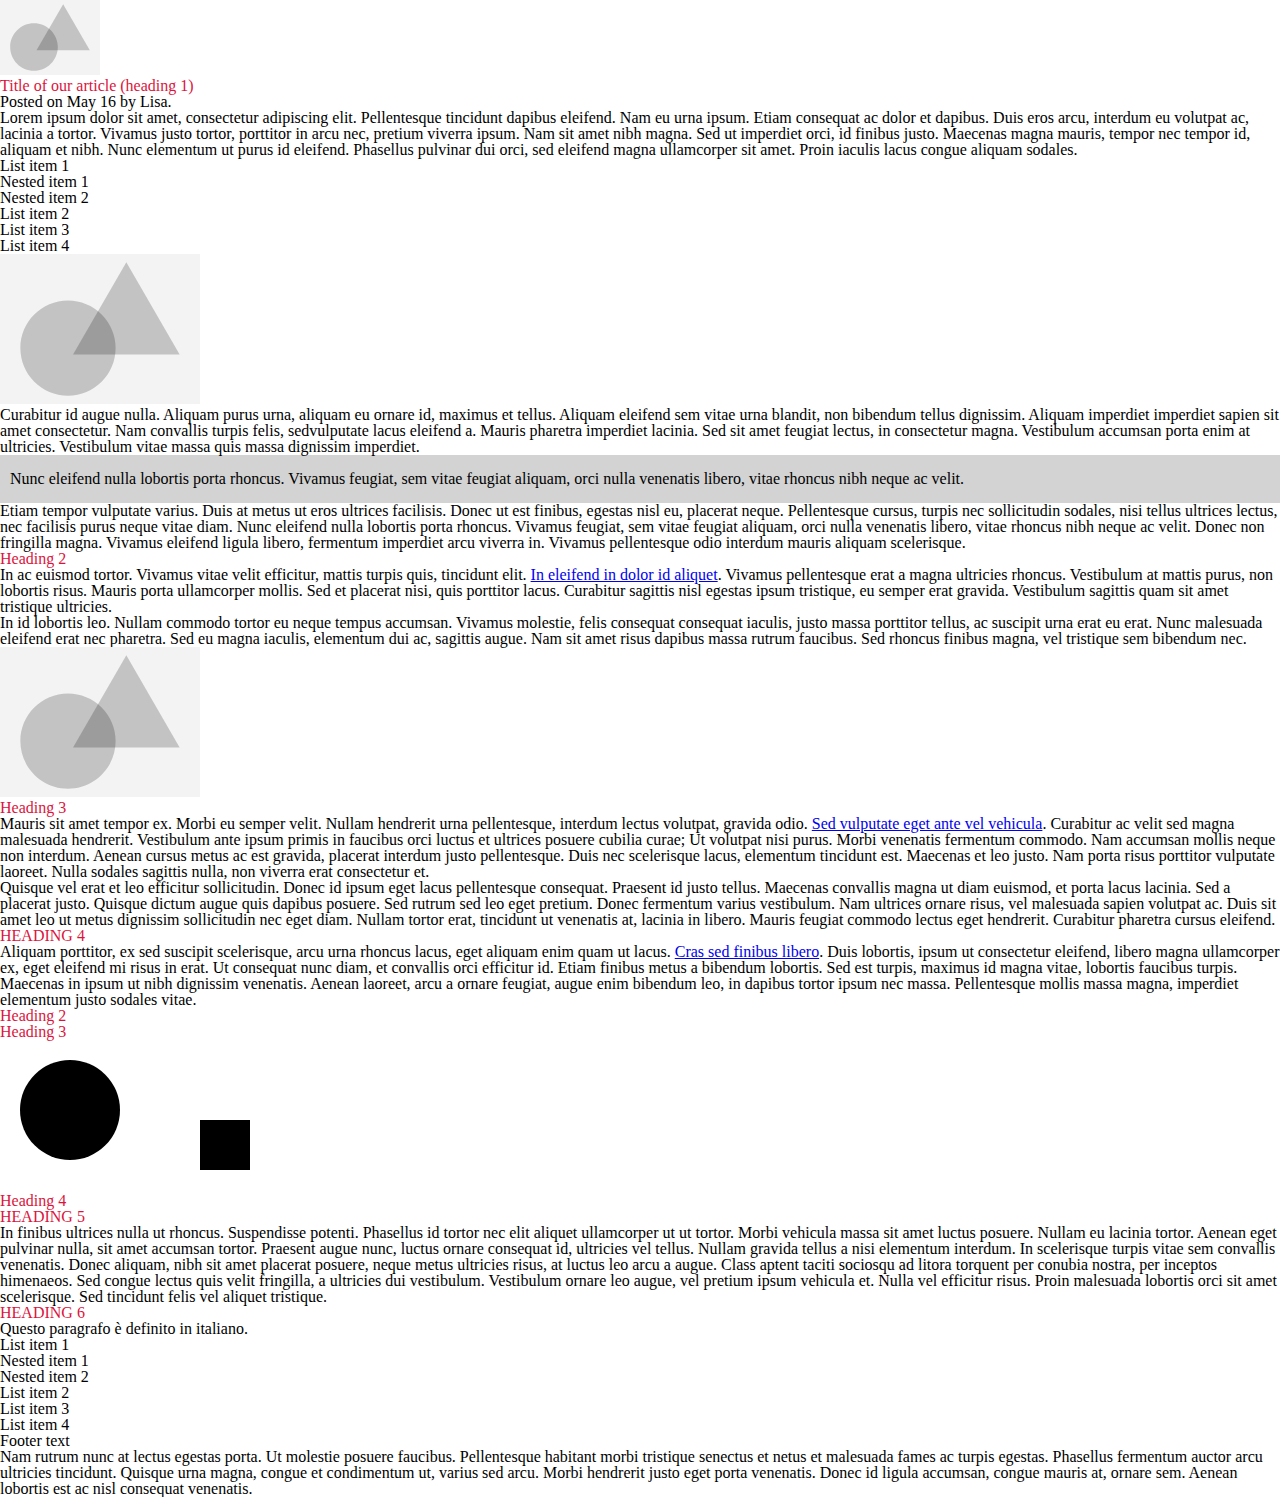
==== chapter01 - single column article/index.html @ 40f801d4 "Starting first project" ====
<!doctype html>
<html lang="en">
<head>
    <meta charset="utf-8">
    <meta content="width=device-width, initial-scale=1" name="viewport">
    <title>Chapter 1 - CSS introduction</title>
    <link href="reset.css" rel="stylesheet">
    <link href="styles.css" rel="stylesheet">
</head>
<body>
<img alt="" src="sample-image.svg" width="100">
<article>
    <header>
        <h1>Title of our article (heading 1)</h1>
        <p>
            Posted on
            <time datetime="2015-05-16 19:00">May 16</time>
            by
            Lisa.
        </p>
    </header>

    <p>Lorem ipsum dolor sit amet, consectetur adipiscing elit. Pellentesque tincidunt dapibus eleifend. Nam eu urna
        ipsum. Etiam consequat ac dolor et dapibus. Duis eros arcu, interdum eu volutpat ac, lacinia a tortor. Vivamus
        justo tortor, porttitor in
        arcu nec, pretium viverra ipsum. Nam sit amet nibh magna. Sed ut imperdiet orci, id finibus justo. Maecenas
        magna
        mauris, tempor nec tempor id, aliquam et nibh. Nunc elementum ut purus id eleifend. Phasellus pulvinar dui orci,
        sed eleifend magna
        ullamcorper sit amet. Proin iaculis lacus congue aliquam sodales.</p>
    <ol class="ordered-list">
        <li>List item 1</li>
        <ul>
            <li>Nested item 1</li>
            <li>Nested item 2</li>
        </ul>
        <li>List item 2</li>
        <li>List item 3</li>
        <li>List item 4</li>
    </ol>
    <img alt="" src="sample-image.svg" width="200">
    <p>Curabitur id augue nulla. Aliquam purus urna, aliquam eu ornare id, maximus et tellus. Aliquam eleifend sem vitae
        urna blandit, non bibendum tellus dignissim. Aliquam imperdiet imperdiet sapien sit amet consectetur. Nam
        convallis turpis felis,
        sedvulputate lacus eleifend a. Mauris pharetra imperdiet lacinia. Sed sit amet feugiat lectus, in consectetur
        magna. Vestibulum accumsan porta enim at ultricies. Vestibulum vitae massa quis massa dignissim imperdiet.</p>
    <blockquote id="quote-by-author">Nunc eleifend nulla lobortis porta rhoncus. Vivamus feugiat, sem vitae feugiat
        aliquam, orci nulla venenatis libero, vitae rhoncus nibh neque ac velit.
    </blockquote>
    <p>Etiam tempor vulputate varius. Duis at metus ut eros ultrices facilisis. Donec ut est finibus, egestas nisl eu,
        placerat neque. Pellentesque cursus, turpis nec sollicitudin sodales, nisi tellus ultrices lectus, nec facilisis
        purus neque vitae
        diam. Nunc eleifend nulla lobortis porta rhoncus. Vivamus feugiat, sem vitae feugiat aliquam, orci nulla
        venenatis
        libero, vitae rhoncus nibh neque ac velit. Donec non fringilla magna. Vivamus eleifend ligula libero, fermentum
        imperdiet arcu viverra
        in. Vivamus pellentesque odio interdum mauris aliquam scelerisque.</p>
    <h2>Heading 2</h2>
    <p>In ac euismod tortor. Vivamus vitae velit efficitur, mattis turpis quis, tincidunt elit.
        <a href="#" target="_blank">In eleifend in dolor id aliquet</a>. Vivamus pellentesque erat a magna ultricies
        rhoncus. Vestibulum at mattis purus, non lobortis risus. Mauris porta ullamcorper mollis. Sed et placerat nisi,
        quis porttitor lacus.
        Curabitur sagittis nisl egestas ipsum tristique, eu semper erat gravida. Vestibulum sagittis quam sit amet
        tristique ultricies.
    </p>
    <p>In id lobortis leo. Nullam commodo tortor eu neque tempus accumsan. Vivamus molestie, felis consequat consequat
        iaculis, justo massa porttitor tellus, ac suscipit urna erat eu erat. Nunc malesuada eleifend erat nec pharetra.
        Sed eu magna iaculis,
        elementum dui ac, sagittis augue. Nam sit amet risus dapibus massa rutrum faucibus. Sed rhoncus finibus magna,
        vel
        tristique sem bibendum nec.</p>
    <img alt="" src="sample-image.svg" width="200">
    <h3>Heading 3</h3>
    <p>Mauris sit amet tempor ex. Morbi eu semper velit. Nullam hendrerit urna pellentesque, interdum lectus volutpat,
        gravida odio.
        <a href="#">Sed vulputate eget ante vel vehicula</a>. Curabitur ac velit sed magna malesuada hendrerit.
        Vestibulum
        ante ipsum primis in faucibus orci luctus et ultrices posuere cubilia curae; Ut volutpat nisi purus. Morbi
        venenatis fermentum commodo.
        Nam accumsan mollis neque non interdum. Aenean cursus metus ac est gravida, placerat interdum justo
        pellentesque.
        Duis nec scelerisque lacus, elementum tincidunt est. Maecenas et leo justo. Nam porta risus porttitor vulputate
        laoreet. Nulla sodales
        sagittis nulla, non viverra erat consectetur et.
    </p>
    <p>Quisque vel erat et leo efficitur sollicitudin. Donec id ipsum eget lacus pellentesque consequat. Praesent id
        justo tellus. Maecenas convallis magna ut diam euismod, et porta lacus lacinia. Sed a placerat justo. Quisque
        dictum augue quis dapibus
        posuere. Sed rutrum sed leo eget pretium. Donec fermentum varius vestibulum. Nam ultrices ornare risus, vel
        malesuada sapien volutpat ac. Duis sit amet leo ut metus dignissim sollicitudin nec eget diam. Nullam tortor
        erat,
        tincidunt ut venenatis at,
        lacinia in libero. Mauris feugiat commodo lectus eget hendrerit. Curabitur pharetra cursus eleifend.</p>
    <h4 class="small-heading">Heading 4</h4>
    <p>Aliquam porttitor, ex sed suscipit scelerisque, arcu urna rhoncus lacus, eget aliquam enim quam ut lacus.
        <a href="#">Cras sed finibus libero</a>. Duis lobortis, ipsum ut consectetur eleifend, libero magna ullamcorper
        ex, eget eleifend mi risus in erat. Ut consequat nunc diam, et convallis orci efficitur id. Etiam finibus metus
        a
        bibendum lobortis. Sed
        est turpis, maximus id magna vitae, lobortis faucibus turpis. Maecenas in ipsum ut nibh dignissim venenatis.
        Aenean laoreet, arcu a ornare feugiat, augue enim bibendum leo, in dapibus tortor ipsum nec massa. Pellentesque
        mollis massa magna, imperdiet
        elementum justo sodales vitae.
    </p>
    <h2>Heading 2</h2>
    <h3>Heading 3</h3>
    <svg xmlns="http://www.w3.org/2000/">
        <circle cx="70" cy="70" r="50"></circle>
        <rect height="50" width="50" x="200" y="80"/>
    </svg>
    <h4>Heading 4</h4>
    <h5 class="small-heading">Heading 5</h5>
    <p>In finibus ultrices nulla ut rhoncus. Suspendisse potenti. Phasellus id tortor nec elit aliquet ullamcorper ut ut
        tortor. Morbi vehicula massa sit amet luctus posuere. Nullam eu lacinia tortor. Aenean eget pulvinar nulla, sit
        amet accumsan tortor.
        Praesent augue nunc, luctus ornare consequat id, ultricies vel tellus. Nullam gravida tellus a nisi elementum
        interdum. In scelerisque turpis vitae sem convallis venenatis. Donec aliquam, nibh sit amet placerat posuere,
        neque metus ultricies risus,
        at luctus leo arcu a augue. Class aptent taciti sociosqu ad litora torquent per conubia nostra, per inceptos
        himenaeos. Sed congue lectus quis velit fringilla, a ultricies dui vestibulum. Vestibulum ornare leo augue, vel
        pretium ipsum vehicula et.
        Nulla vel efficitur risus. Proin malesuada lobortis orci sit amet scelerisque. Sed tincidunt felis vel aliquet
        tristique.</p>
    <h6 class="small-heading">Heading 6</h6>
    <p lang="it">Questo paragrafo è definito in italiano.</p>
    <ul class="list">
        <li>List item 1</li>
        <ul>
            <li>Nested item 1</li>
            <li>Nested item 2</li>
        </ul>
        <li>List item 2</li>
        <li>List item 3</li>
        <li>List item 4</li>
    </ul>
    <footer>
        <p>Footer text</p>
    </footer>
</article>
<p>Nam rutrum nunc at lectus egestas porta. Ut molestie posuere faucibus. Pellentesque habitant morbi tristique
    senectus et netus et malesuada fames ac turpis egestas. Phasellus fermentum auctor arcu ultricies tincidunt.
    Quisque urna magna, congue et
    condimentum ut, varius sed arcu. Morbi hendrerit justo eget porta venenatis. Donec id ligula accumsan, congue
    mauris at, ornare sem. Aenean lobortis est ac nisl consequat venenatis.</p>
</body>
</html>
---- chapter01 - single column article/styles.css ----
h1, h2, h3, h4, h5, h6 {
  color: crimson;
}

.small-heading {
  text-transform: uppercase;
}

#quote-by-author {
  background-color: lightgrey;
  padding: 10px;
  line-height: 1.75;
}
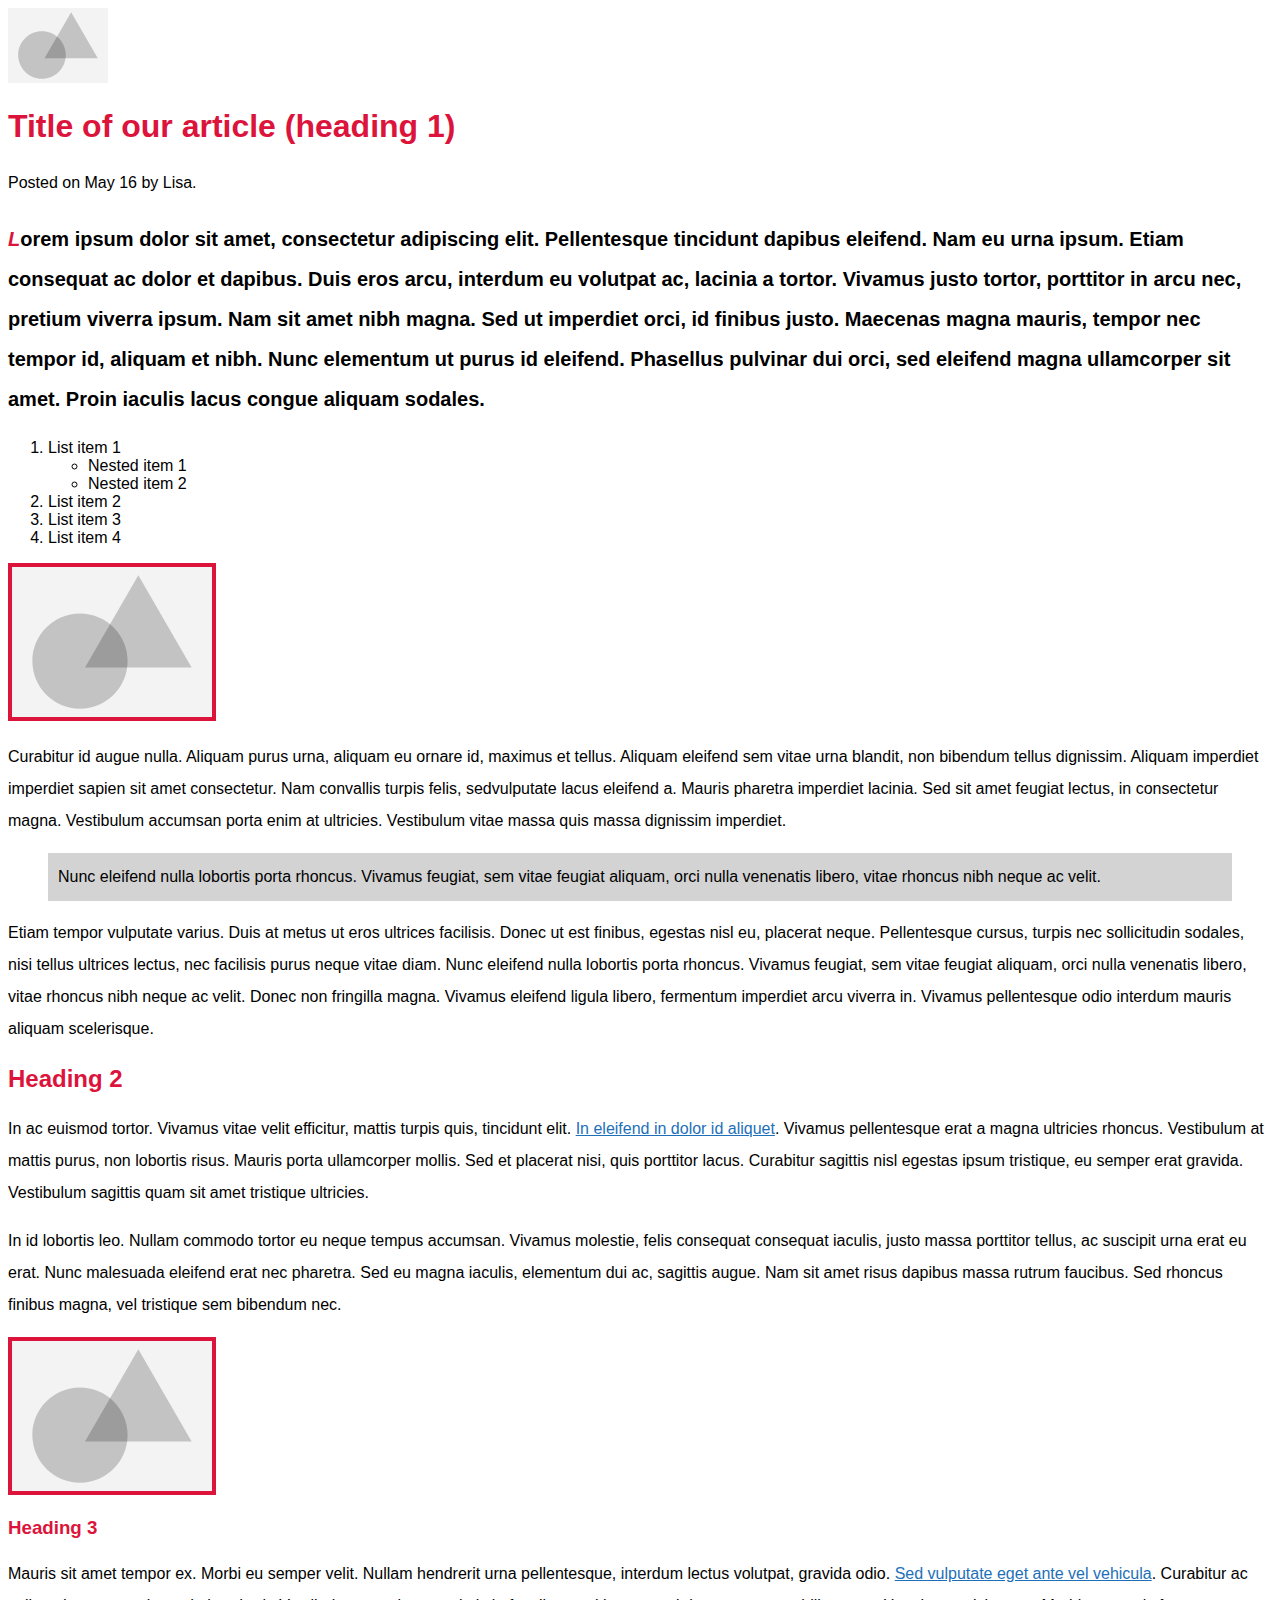
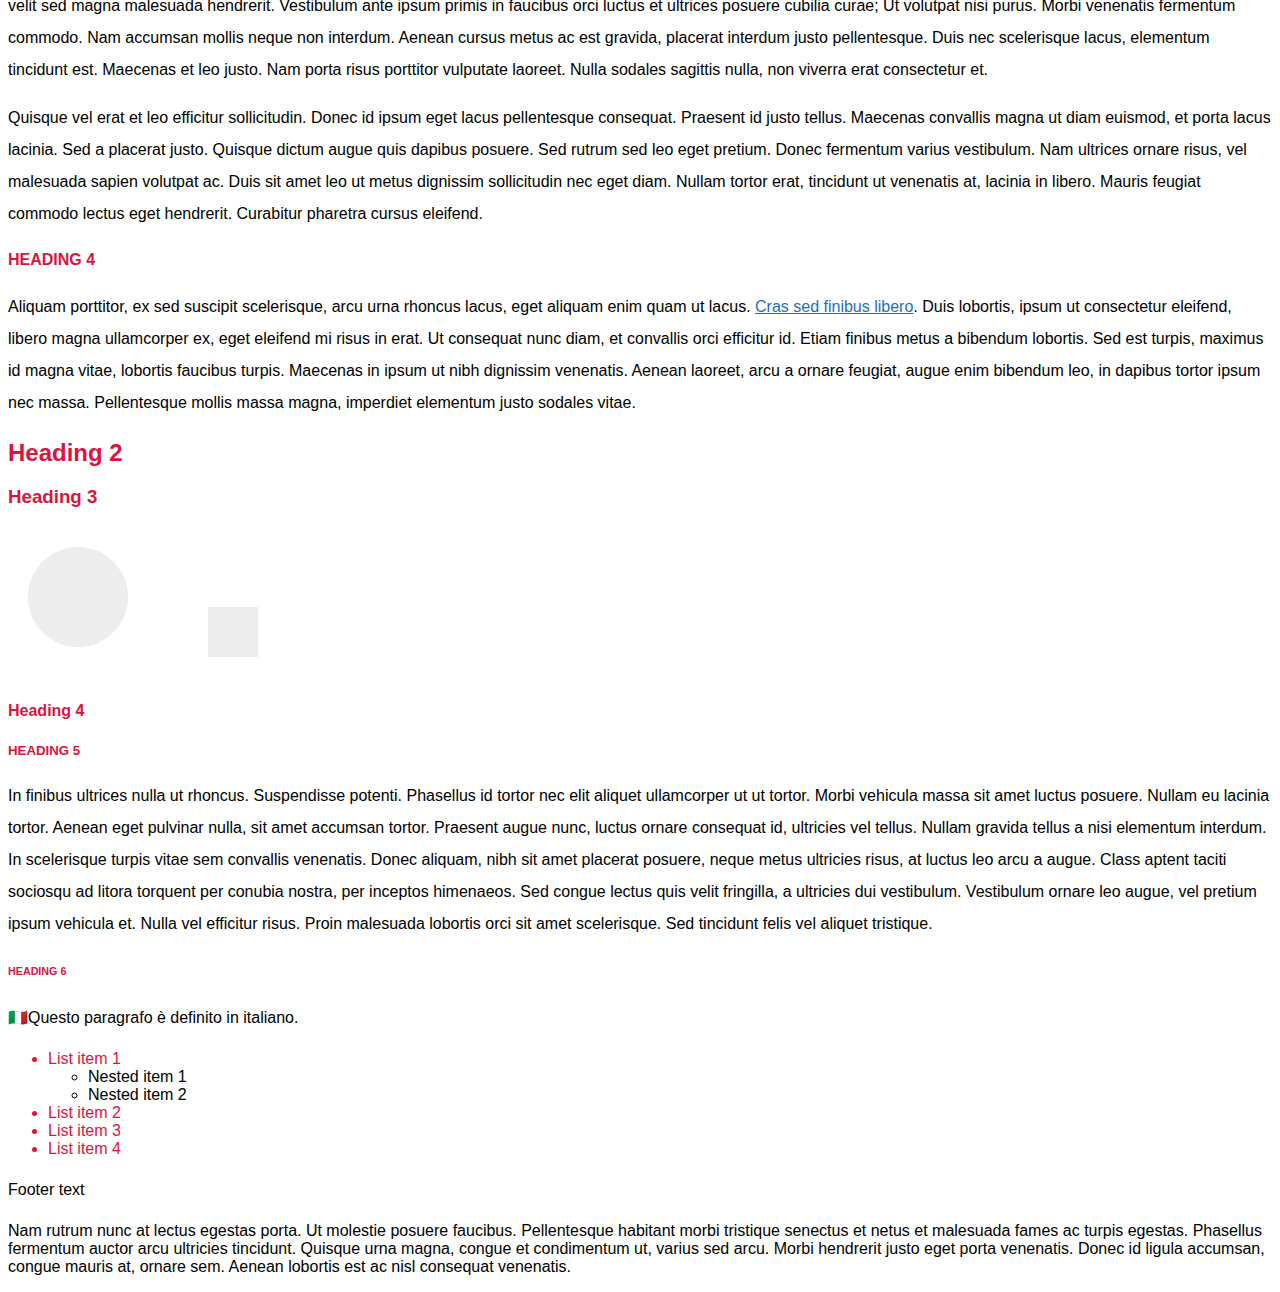
==== commit 14f612bb: "Final notes on chapter 1" ====
--- a/chapter01 - single column article/index.html
+++ b/chapter01 - single column article/index.html
@@ -4,7 +4,6 @@
     <meta charset="utf-8">
     <meta content="width=device-width, initial-scale=1" name="viewport">
     <title>Chapter 1 - CSS introduction</title>
-    <link href="reset.css" rel="stylesheet">
     <link href="styles.css" rel="stylesheet">
 </head>
 <body>
--- a/chapter01 - single column article/styles.css
+++ b/chapter01 - single column article/styles.css
@@ -1,3 +1,9 @@
+@namespace svg "http://www.w3.org/2000/svg";
+
+* {
+  font-family: sans-serif;
+}
+
 h1, h2, h3, h4, h5, h6 {
   color: crimson;
 }
@@ -11,3 +17,49 @@
   padding: 10px;
   line-height: 1.75;
 }
+
+article p {
+  line-height: 2;
+}
+
+.list > li {
+  color: crimson;
+}
+
+header + p {
+  font-size: 1.25rem;
+  font-weight: bold;
+}
+
+header + p::first-letter {
+  color: crimson;
+  font-style: italic;
+}
+
+header ~ img {
+  border: 4px solid crimson;
+}
+
+a:link {
+  color: #1D70B8;
+}
+
+a:visited {
+  color: #4C2C92;
+}
+
+a:hover {
+  color: #003078;
+}
+
+a:focus {
+  outline: solid 1px crimson;
+}
+
+[lang="it"]::before {
+  content: "🇮🇹"
+}
+
+svg|* {
+  fill: #EDEDED;
+}
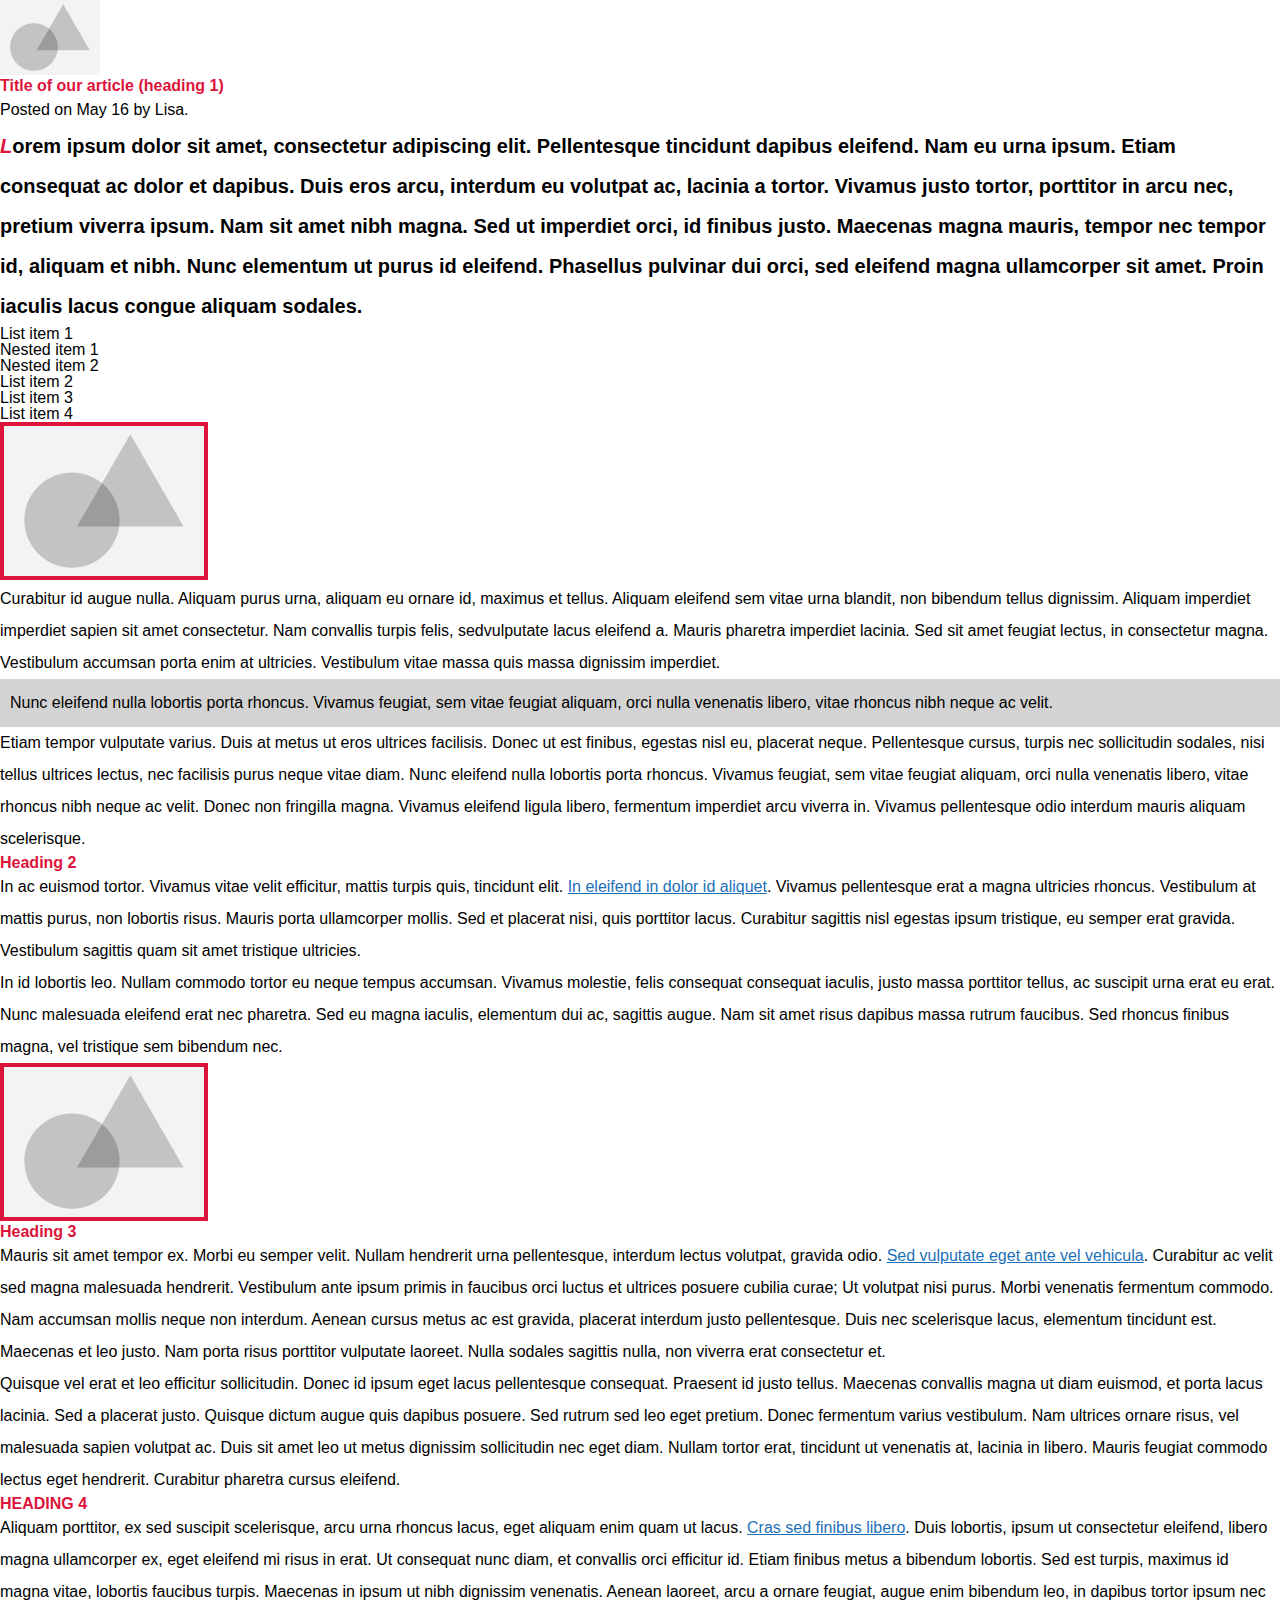
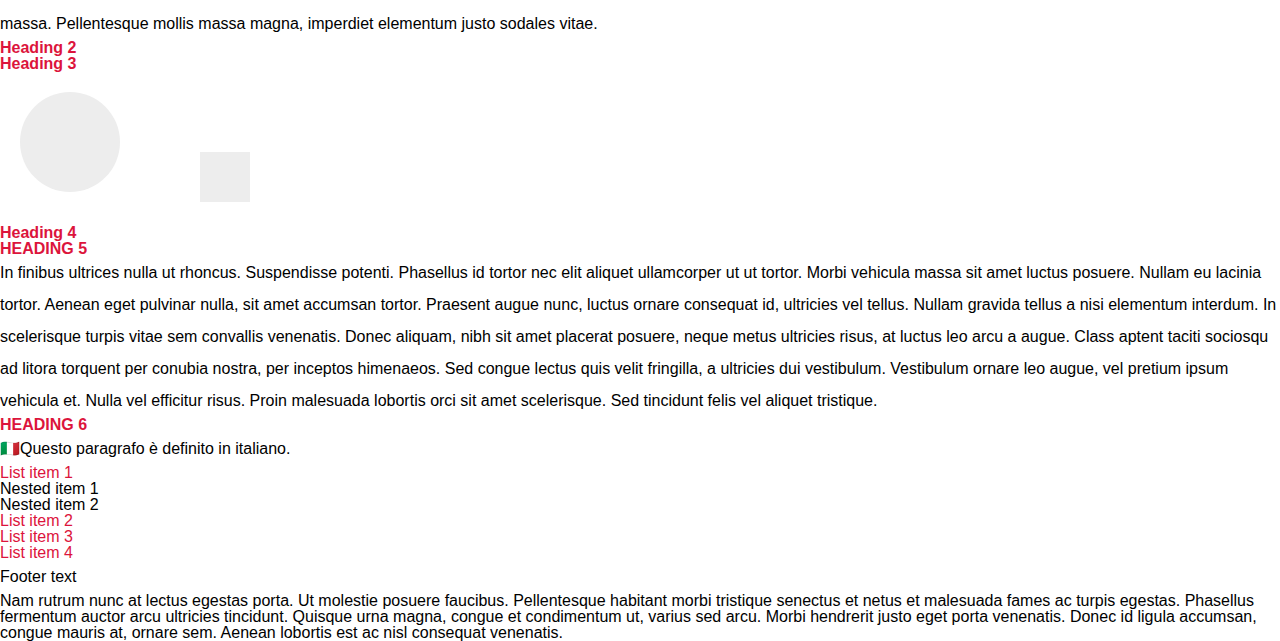
==== commit 6e7ba3fb: "Chapter 2 ready" ====
--- a/chapter01 - single column article/index.html
+++ b/chapter01 - single column article/index.html
@@ -4,6 +4,7 @@
     <meta charset="utf-8">
     <meta content="width=device-width, initial-scale=1" name="viewport">
     <title>Chapter 1 - CSS introduction</title>
+    <link href="reset.css" rel="stylesheet">
     <link href="styles.css" rel="stylesheet">
 </head>
 <body>
